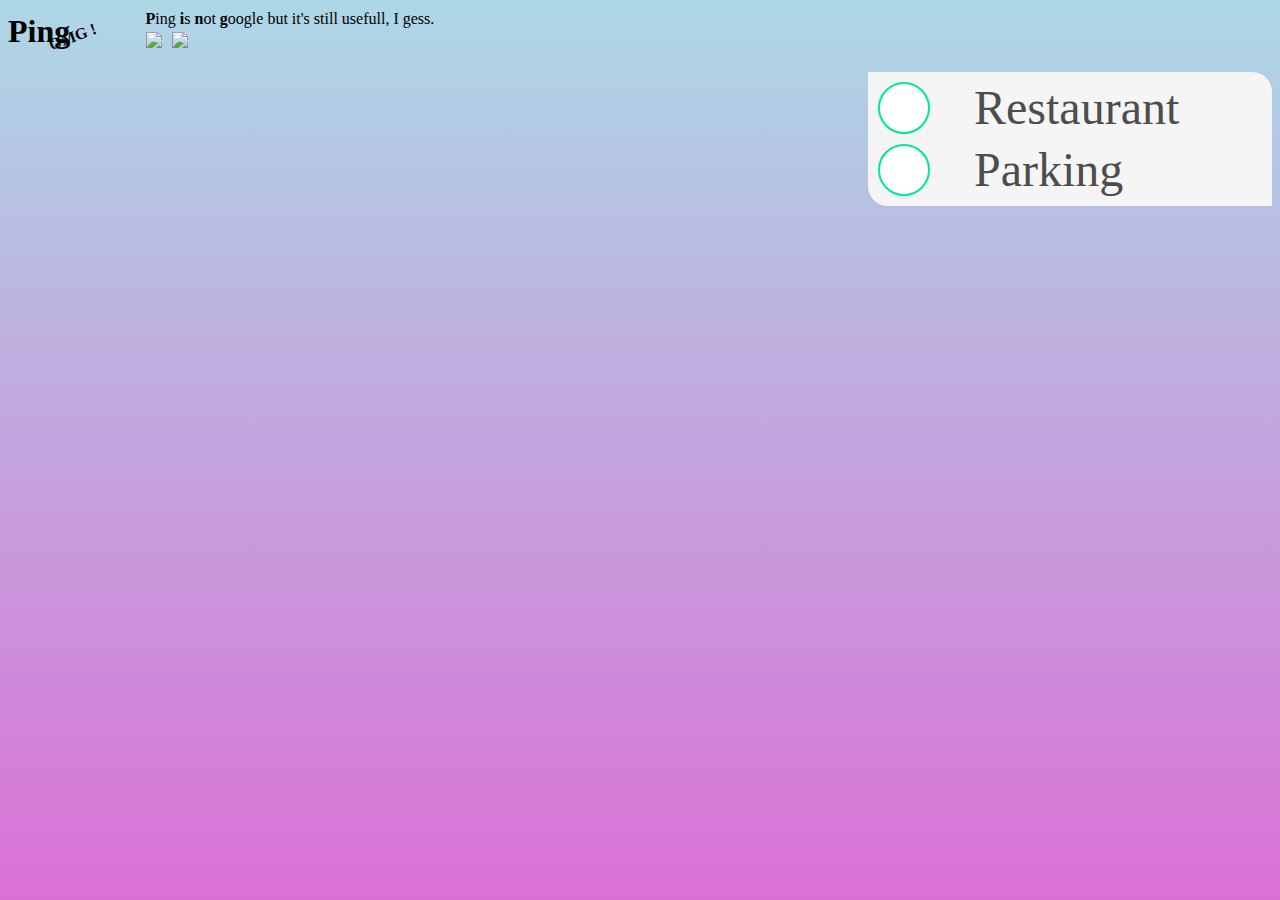
==== osm/index.html @ 3e1b17ea "Zoom and rotation" ====
<html lang="en-US" xmlns="http://www.w3.org/1999/xhtml">

<head profile="http://gmpg.org/xfn/11">
  <meta http-equiv="Content-Type" content="text/html; charset=UTF-8" />
  <link rel="stylesheet" href="https://unpkg.com/leaflet@1.7.1/dist/leaflet.css"
    integrity="sha512-xodZBNTC5n17Xt2atTPuE1HxjVMSvLVW9ocqUKLsCC5CXdbqCmblAshOMAS6/keqq/sMZMZ19scR4PsZChSR7A=="
    crossorigin="" />
  <script src="https://unpkg.com/leaflet@1.7.1/dist/leaflet.js"
    integrity="sha512-XQoYMqMTK8LvdxXYG3nZ448hOEQiglfqkJs1NOQV44cWnUrBc8PkAOcXy20w0vlaXaVUearIOBhiXZ5V3ynxwA=="
    crossorigin=""></script>
  <!-- our custom CSS -->
  <link rel="stylesheet" href="css/pageStyle.css"/>
  <link rel="stylesheet" href="css/markerStyle.css"/>
  <link rel="stylesheet" href="css/checkbox.css"/>
</head>

<body>
  <div class="inline-div">
    <span onmouseenter="spibidiStart(this)" onmouseleave="spibidiStop(this)">
      <h1 class="rotating">Ping 
        <span class="sub-header zoom-in-out rainbow">
          <span id="rainbowTextId" class=" rainbow">For Rennes</span>
        </span>
      </h1>
    </span>
    <div class="content">
      <div><b>P</b>ing <b>i</b>s <b>n</b>ot <b>g</b>oogle but it's still usefull, I gess.</div>
      <div style="display: flex;">
        <a href="http://vanilla-js.com/" target="_blank" style="margin-right: 10px;">
          <img src="https://img.shields.io/badge/Languages-Vanilla%20JS-blueviolet">
        </a>
        <a href="https://github.com/Iron-Wolf/Iron-Wolf.github.io" target="_blank">
          <img src="https://img.shields.io/badge/Source%20Code-GitHub-blue">
        </a>
      </div>
    </div>
  </div>

  <div class="mainContainer">
    <div id="checkMenuId">
      <div class="box">
        <input type="checkbox" id="restaurantId" name="restaurant" onchange="toggleRestaurantCheckbox(this)" />
        <span class="check"></span>
        <label for="restaurantId">Restaurant</label>
      </div>
      <div class="box">
        <input type="checkbox" id="parkingId" name="parking" onchange="toggleParkingCheckbox(this)" />
        <span class="check"></span>
        <label for="parkingId">Parking</label>
      </div>
      <!-- <div class="box">
        <input id="activityId" type="checkbox">
        <span class="check"></span>
        <label for="activityId">Sorties</label>
      </div> -->
    </div>
    <div id="map"></div>
  </div>

  <script type='text/javascript' src='js/main.js'></script>
  <script type='text/javascript' src='js/functions.js'></script>
  <script type='text/javascript' src='ressources/leaflet-color-markers/js/leaflet-color-markers.js'></script>
</body>

</html>
---- osm/css/pageStyle.css ----
:root {
  --borderRadius: 20px;
}

body {
  height: 100%; /* need this to have the gradient all the way down, on the page */
  /*background-color: lightblue;*/
  background-image: linear-gradient(lightblue 0%, orchid 100%);
}


/* -------------------- */
/*  class : inline-div  */
/* -------------------- */
.inline-div {
  display: flex;
  margin-top: -1rem;
}

.inline-div .sub-header {
  font-size: 50%;
  /* rotation */
  display: inline-block; 
  transform: rotate(-20deg);
  /* left offset */
  position: relative;
  left: -30px;
}
  
.inline-div .content {
  padding: 1rem;
  /*width: 80%; /* leaves space for the title */
}
.inline-div .content div {
  padding: 2px; /* add a small space between div */
}

/* ----------------------- */
/*  class : mainContainer  */
/* ----------------------- */
.mainContainer {
  width: 100%;
  height: 85%;
  position: relative;
}

.mainContainer #map{
  width: 100%;
  height: 100%;
  border-radius: var(--borderRadius);
  position: absolute;
  top: 0;
  left: 0;
}

.mainContainer #checkMenuId {
  border-radius: 0 var(--borderRadius) 0 var(--borderRadius);
  position: absolute;
  z-index: 401;
  background-color: whitesmoke;
  top: 0;
  right: 0;
  /*margin-top: 10;*/
}

/* ----------------- */
/*  class : rainbow  */
/* ----------------- */
.rainbow {
  animation: colorRotateKf 2s linear 0s infinite;
}

@keyframes colorRotateKf {
  from {
    color: #6666ff;
  }
  10% {
    color: #0099ff;
  }
  50% {
    color: #00ff00;
  }
  75% {
    color: #ff3399;
  }
  100% {
    color: #6666ff;
  }
}

/* --------------------- */
/*  class : zoom-in-out  */
/* --------------------- */
.zoom-in-out {
  animation: zoomInOutKf 1s ease-in-out infinite;
}

@keyframes zoomInOutKf {
  50% {
    transform: scale(1.5, 1.5);
    rotate: -20deg; /* same value as in the .sub-header class */
  }
}

/* --------------------- */
/*  class : rotating  */
/* --------------------- */
.rotating {
  animation-name: rotateKf;
  animation-duration: 1s;
  animation-iteration-count: infinite;
  animation-timing-function: linear;
  animation-play-state: paused;
}

@keyframes rotateKf {
  from { transform: rotate(0deg); }
  to { transform: rotate(360deg); }
}
---- osm/css/markerStyle.css ----
/* style for popup */
.leaflet-popup-content .custom-header {
  font-size: 24px;
}
.leaflet-popup-content .custom-content {
  font-size: 18px;
}

/* my shitty marker style */
.emoji-marker {
  font-size: 1.5rem;
  width: 1em;
  border-radius: 50% 50% 0 0;
  background: firebrick ;
}

/* totaly-not-made-by-me marker style*/
.marker-pin {
  width: 30px;
  height: 30px;
  border-radius: 50% 50% 50% 0;
  background: #c30b82;
  position: absolute;
  transform: rotate(-45deg);
  left: 50%;
  top: 50%;
  margin: -15px 0 0 -15px;
}
/* to draw white circle */
.marker-pin::after {
  content: '';
  width: 24px;
  height: 24px;
  margin: 3px 0 0 3px;
  background: #fff;
  position: absolute;
  border-radius: 50%;
}
/* to align icon */
.custom-div-icon span {
  position: absolute;
  width: 22px;
  font-size: 18px;
  left: 0;
  right: 0;
  margin: 7px auto;
  text-align: center;
}

/* override leaflet style */
.leaflet-div-icon {
  /* 
  Remove the white square placed by leaflet (otherwise,
  it would be visible with our custom emoji-marker).
  We cannot hide the element because it's the parent of
  our custom markers.
  */
  border: none;
  background: none;
}
---- osm/css/checkbox.css ----
:root {
  --boxAndTextSize: 3rem;
}

.box {
    width: calc(var(--boxAndTextSize) * 8);
    margin: 10px;
    display: flex;
    align-items: center;
    user-select: none;
}
.box label {
    font-size: var(--boxAndTextSize);
    color: #4d4d4d;
    position: absolute;
    z-index: 10;
    padding-left: calc(var(--boxAndTextSize) * 2);
    cursor: pointer;
}
.box input {
    opacity: 0;
    visibility: hidden;
    position: absolute;
}
.box input:checked ~ .check {
    border-color: #00ea90;
    /* with the REM unit, we divide the value of the variable by 2, 
    to have a smooth transition */
    box-shadow: 0px 0px 0px calc(var(--boxAndTextSize) / 2) #00ea90 inset;
}
.box input:checked ~ .check::after {
    opacity: 1;
    transform: scale(1);
}
.box .check {
    width: var(--boxAndTextSize);
    height: var(--boxAndTextSize);
    display: flex;
    justify-content: center;
    align-items: center;
    position: relative;
    border-radius: 100px;
    background-color: #fff;
    border: 2px solid #00ea90;
    box-shadow: 0px 0px 0px 0px #00ea90 inset;
    transition: all 0.15s cubic-bezier(.57,0,.25,1)
}
.box .check::after {
    content: '';
    width: 100%;
    height: 100%;
    opacity: 0;
    z-index: 4;
    position: absolute;
    transform: scale(0);
    background-size: 50%;
    background-repeat: no-repeat;
    background-position: center;
    transition-delay: 0.2s !important;
    transition: all 0.25s cubic-bezier(0, 1.05, 0.72, 1.07);
}
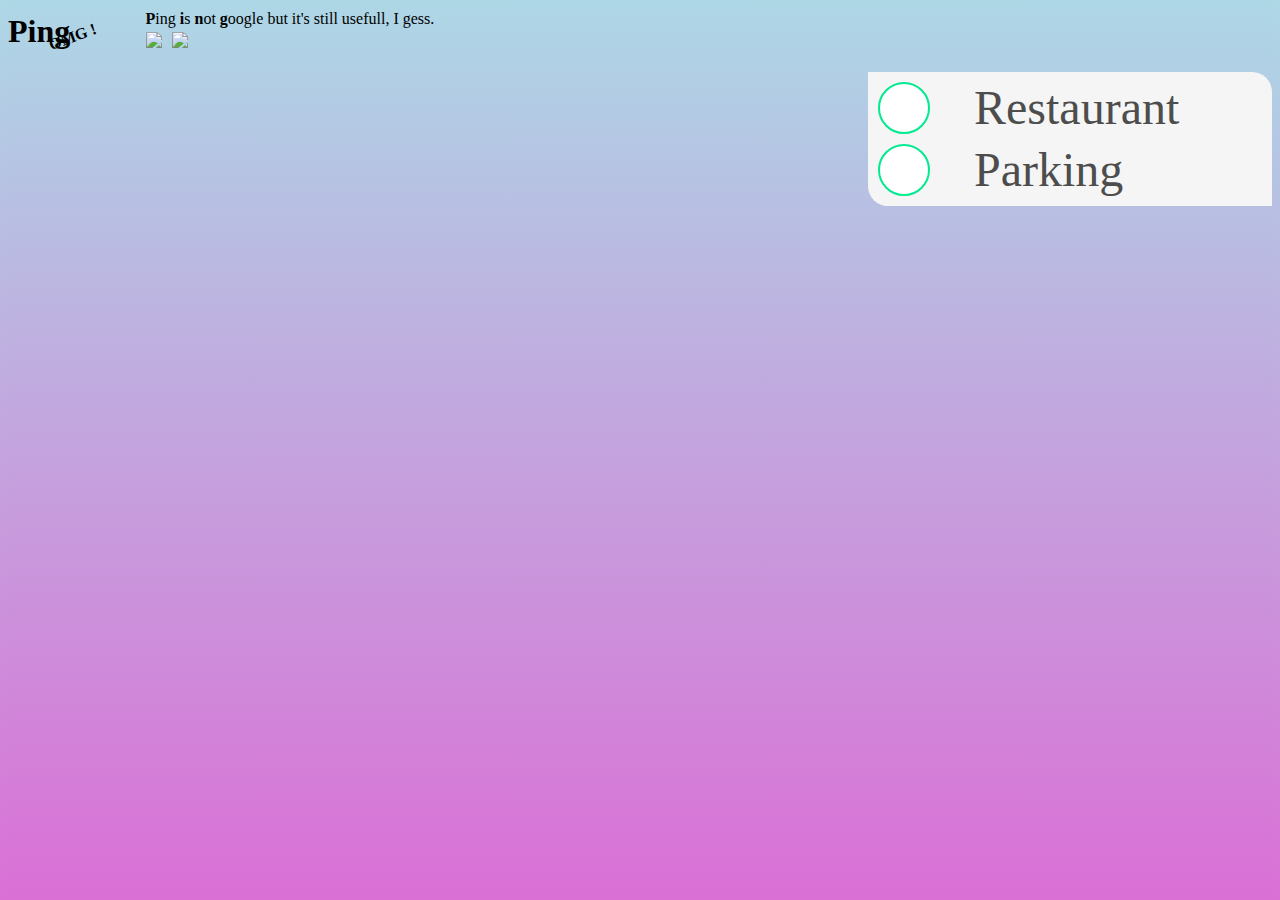
==== commit 3832a687: "Add DOCTYPE + minor fix" ====
--- a/osm/index.html
+++ b/osm/index.html
@@ -1,3 +1,4 @@
+<!DOCTYPE html>
 <html lang="en-US" xmlns="http://www.w3.org/1999/xhtml">
 
 <head profile="http://gmpg.org/xfn/11">
--- a/osm/css/pageStyle.css
+++ b/osm/css/pageStyle.css
@@ -1,10 +1,17 @@
 :root {
-  --borderRadius: 20px;
+  --borderMapRadius: 20px;
 }
 
-body {
-  height: 100%; /* need this to have the gradient all the way down, on the page */
-  /*background-color: lightblue;*/
+/* 
+DOCTYPE switches rendering from quirks to standards mode.
+In this mode, the html and body elements do not default 
+to 100% of the size of the viewport (browser window).
+So we have to specify height to 100%.
+More info here : 
+https://stackoverflow.com/questions/1966300/height-100-is-not-working-in-html-when-using-doctype/1966377#1966377
+ */
+html, body { 
+  height: 100%;
   background-image: linear-gradient(lightblue 0%, orchid 100%);
 }
 
@@ -47,14 +54,14 @@
 .mainContainer #map{
   width: 100%;
   height: 100%;
-  border-radius: var(--borderRadius);
+  border-radius: var(--borderMapRadius);
   position: absolute;
   top: 0;
   left: 0;
 }
 
 .mainContainer #checkMenuId {
-  border-radius: 0 var(--borderRadius) 0 var(--borderRadius);
+  border-radius: 0 var(--borderMapRadius) 0 var(--borderMapRadius);
   position: absolute;
   z-index: 401;
   background-color: whitesmoke;
--- a/osm/css/markerStyle.css
+++ b/osm/css/markerStyle.css
@@ -1,3 +1,13 @@
+:root {
+  --markerBaseSize: 30px;
+  --markerBorderSize: calc(var(--markerBaseSize) * 1.25);
+  --markerOffsetSize: calc(var(--markerBaseSize) / 8);
+  /* Polynomial Interpolation retrieve with : https://polynom.herokuapp.com/ */
+  /*--markerLeft: calc(-(4.33522727272727*x^0) + 1.3384361*x^1 - 0.0568544*x^2 + 0.0006468*x^3 - 0.0000026*x^4);
+  --markerTop: calc(34.0909*x^0 - 0.6411255*x^1 - 0.0237806*x^2 + 0.0002770*x^3 - 0.0000011*x^4);*/
+
+}
+
 /* style for popup */
 .leaflet-popup-content .custom-header {
   font-size: 24px;
@@ -6,32 +16,32 @@
   font-size: 18px;
 }
 
-/* my shitty marker style */
-.emoji-marker {
+/* My shitty marker style (keep here for reference) */
+/*.emoji-marker {
   font-size: 1.5rem;
   width: 1em;
   border-radius: 50% 50% 0 0;
   background: firebrick ;
-}
+}*/
 
 /* totaly-not-made-by-me marker style*/
 .marker-pin {
-  width: 30px;
-  height: 30px;
+  width: var(--markerBorderSize);
+  height: var(--markerBorderSize);
   border-radius: 50% 50% 50% 0;
   background: #c30b82;
   position: absolute;
   transform: rotate(-45deg);
-  left: 50%;
-  top: 50%;
-  margin: -15px 0 0 -15px;
+  left: -3px;
+  top: 2px;
+  /*margin: -15px 0 0 -15px;*/
 }
 /* to draw white circle */
 .marker-pin::after {
   content: '';
-  width: 24px;
-  height: 24px;
-  margin: 3px 0 0 3px;
+  width: var(--markerBaseSize);
+  height: var(--markerBaseSize);
+  margin: var(--markerOffsetSize) 0 0 var(--markerOffsetSize);
   background: #fff;
   position: absolute;
   border-radius: 50%;
@@ -40,9 +50,9 @@
 .custom-div-icon span {
   position: absolute;
   width: 22px;
-  font-size: 18px;
-  left: 0;
-  right: 0;
+  font-size: 25px;
+  left: 3px;
+  top: -4px;
   margin: 7px auto;
   text-align: center;
 }
--- a/osm/css/checkbox.css
+++ b/osm/css/checkbox.css
@@ -25,7 +25,7 @@
 .box input:checked ~ .check {
     border-color: #00ea90;
     /* with the REM unit, we divide the value of the variable by 2, 
-    to have a smooth transition */
+    to have a smooth animation transition */
     box-shadow: 0px 0px 0px calc(var(--boxAndTextSize) / 2) #00ea90 inset;
 }
 .box input:checked ~ .check::after {
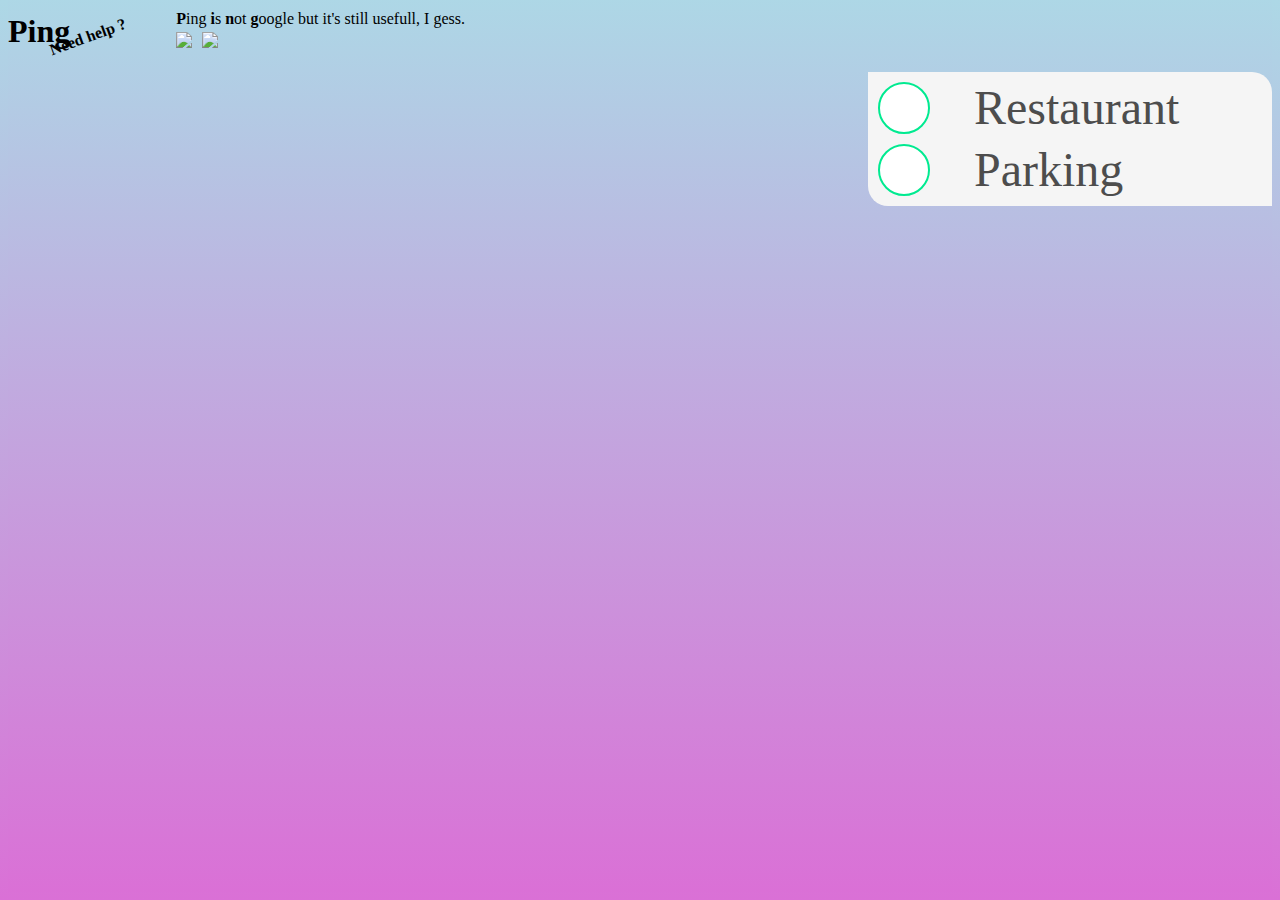
==== commit b13a7ad9: "Rename "ressources" folder" ====
--- a/osm/index.html
+++ b/osm/index.html
@@ -60,7 +60,7 @@
 
   <script type='text/javascript' src='js/main.js'></script>
   <script type='text/javascript' src='js/functions.js'></script>
-  <script type='text/javascript' src='ressources/leaflet-color-markers/js/leaflet-color-markers.js'></script>
+  <script type='text/javascript' src='resources/leaflet-color-markers/js/leaflet-color-markers.js'></script>
 </body>
 
 </html>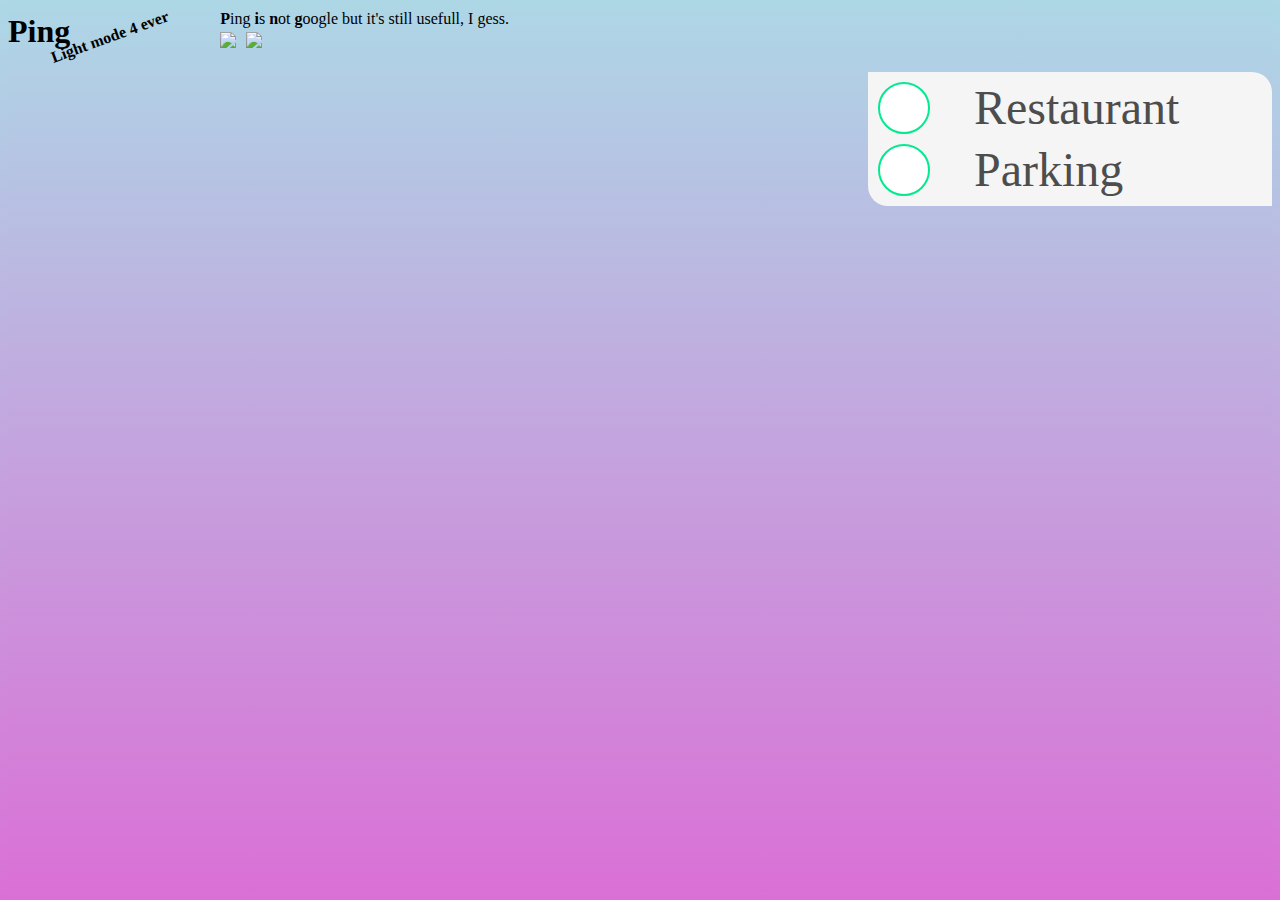
==== commit 9014107e: "[osm] add map boundary (with a leaflet plugin) + caching" ====
--- a/osm/index.html
+++ b/osm/index.html
@@ -9,6 +9,7 @@
   <script src="https://unpkg.com/leaflet@1.7.1/dist/leaflet.js"
     integrity="sha512-XQoYMqMTK8LvdxXYG3nZ448hOEQiglfqkJs1NOQV44cWnUrBc8PkAOcXy20w0vlaXaVUearIOBhiXZ5V3ynxwA=="
     crossorigin=""></script>
+  <script src="https://cdn.jsdelivr.net/gh/aparshin/leaflet-boundary-canvas@f00b4d35/src/BoundaryCanvas.js"></script>
   <!-- our custom CSS -->
   <link rel="stylesheet" href="css/pageStyle.css"/>
   <link rel="stylesheet" href="css/markerStyle.css"/>
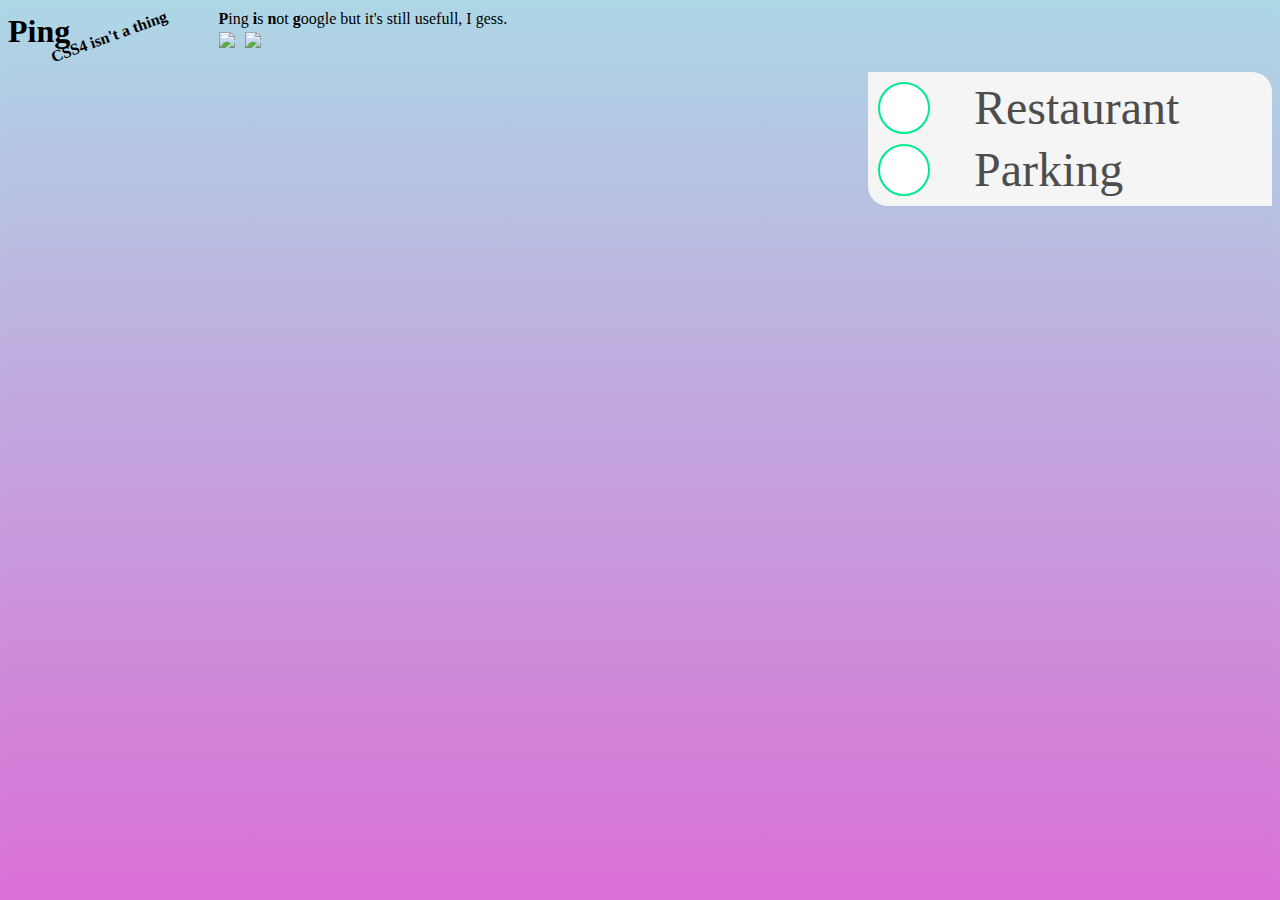
==== commit 87d89efe: "[osm] rollback last commit because I made it with leaflet" ====
--- a/osm/index.html
+++ b/osm/index.html
@@ -9,7 +9,6 @@
   <script src="https://unpkg.com/leaflet@1.7.1/dist/leaflet.js"
     integrity="sha512-XQoYMqMTK8LvdxXYG3nZ448hOEQiglfqkJs1NOQV44cWnUrBc8PkAOcXy20w0vlaXaVUearIOBhiXZ5V3ynxwA=="
     crossorigin=""></script>
-  <script src="https://cdn.jsdelivr.net/gh/aparshin/leaflet-boundary-canvas@f00b4d35/src/BoundaryCanvas.js"></script>
   <!-- our custom CSS -->
   <link rel="stylesheet" href="css/pageStyle.css"/>
   <link rel="stylesheet" href="css/markerStyle.css"/>
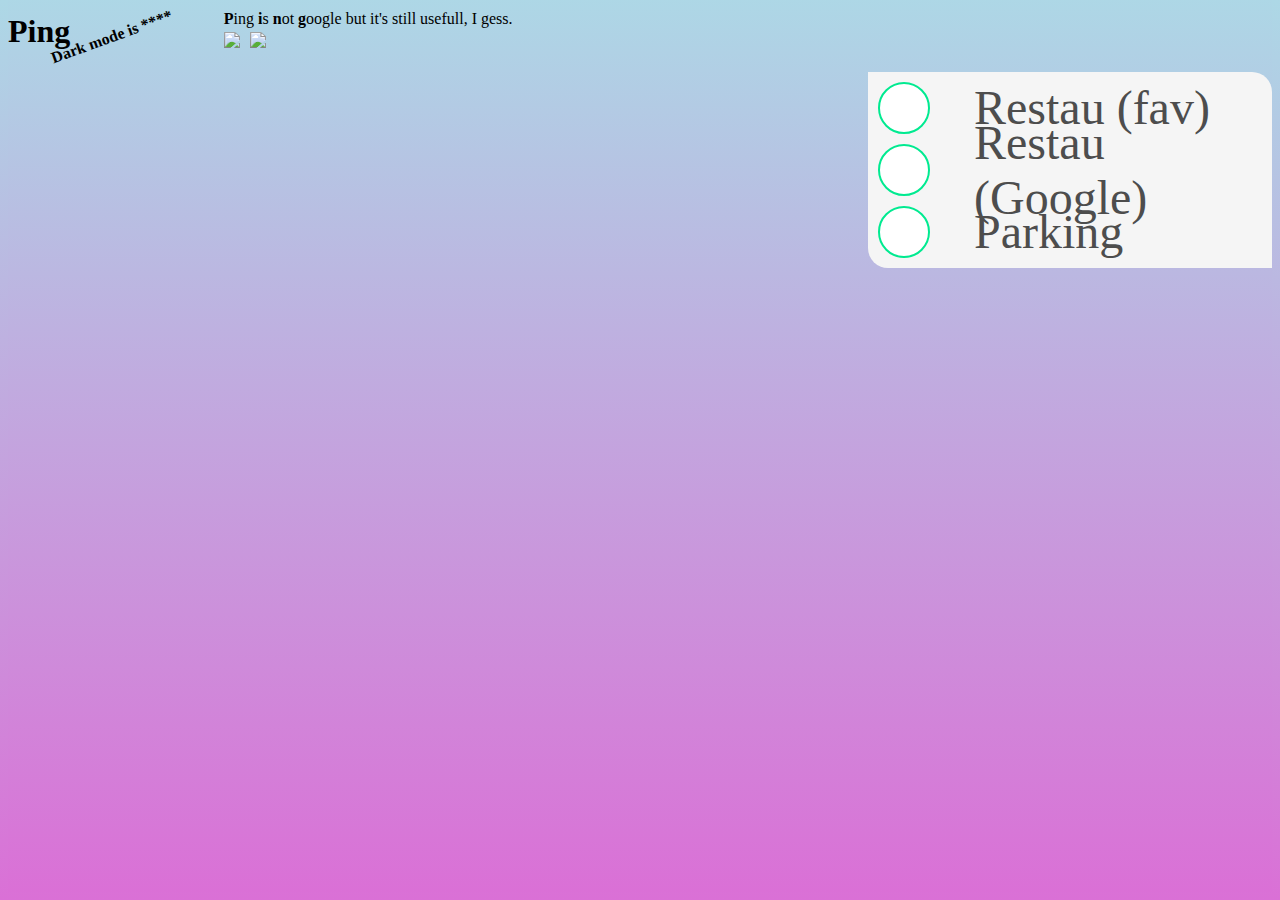
==== commit 040d32d4: "[osm] add google data" ====
--- a/osm/index.html
+++ b/osm/index.html
@@ -40,9 +40,14 @@
   <div class="mainContainer">
     <div id="checkMenuId">
       <div class="box">
-        <input type="checkbox" id="restaurantId" name="restaurant" onchange="toggleRestaurantCheckbox(this)" />
+        <input type="checkbox" id="restauFavId" name="restaurant" onchange="toggleRestauFavCheckbox(this)" />
         <span class="check"></span>
-        <label for="restaurantId">Restaurant</label>
+        <label for="restaurantId">Restau (fav)</label>
+      </div>
+      <div class="box">
+        <input type="checkbox" id="restauGoogleId" name="restaurant" onchange="toggleRestauGoogleCheckbox(this)" />
+        <span class="check"></span>
+        <label for="restaurantId">Restau (Google)</label>
       </div>
       <div class="box">
         <input type="checkbox" id="parkingId" name="parking" onchange="toggleParkingCheckbox(this)" />
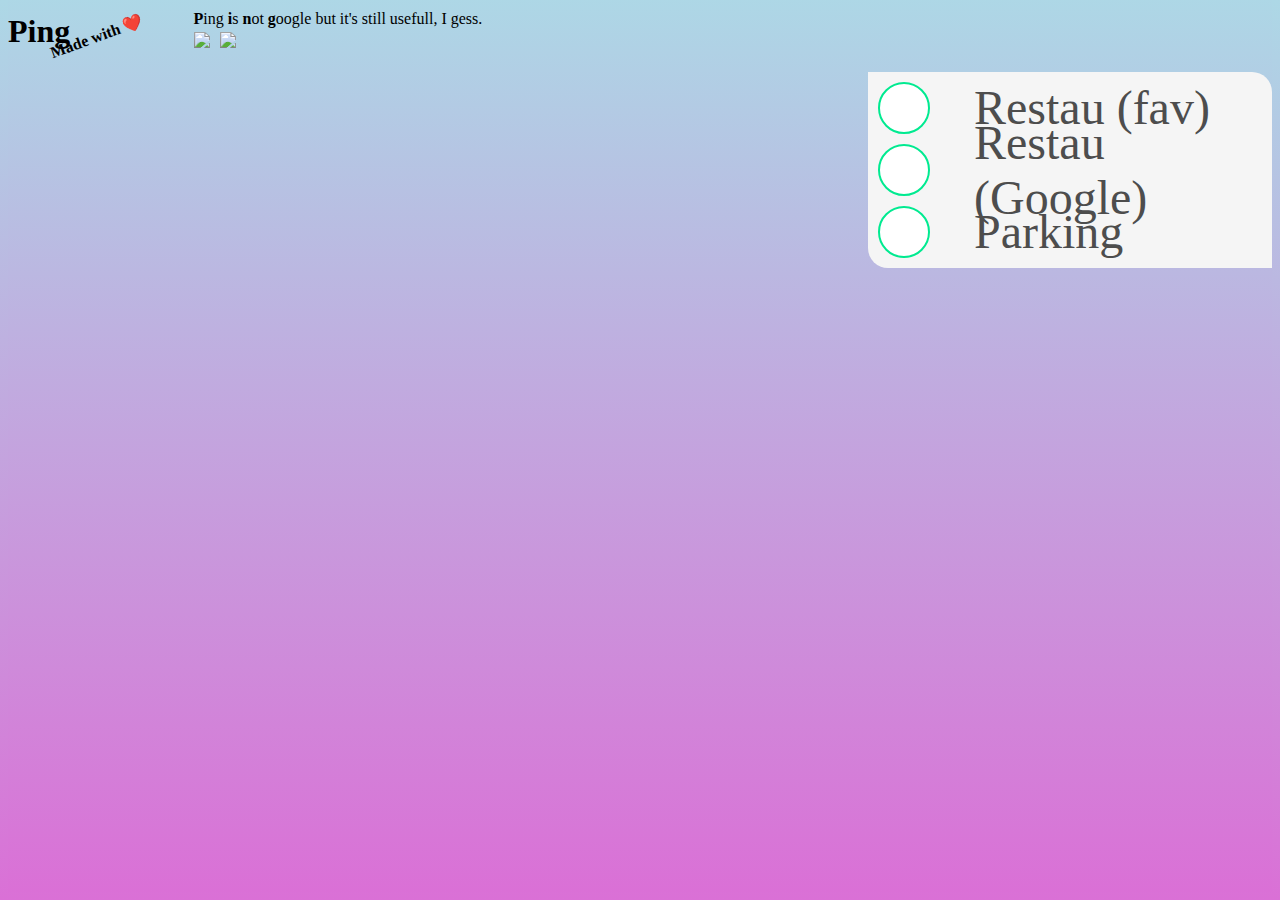
==== commit a0702f81: "[osm] fix checkbox" ====
--- a/osm/index.html
+++ b/osm/index.html
@@ -40,12 +40,12 @@
   <div class="mainContainer">
     <div id="checkMenuId">
       <div class="box">
-        <input type="checkbox" id="restauFavId" name="restaurant" onchange="toggleRestauFavCheckbox(this)" />
+        <input type="checkbox" id="restauFavId" name="restauFav" onchange="toggleRestauFavCheckbox(this)" />
         <span class="check"></span>
         <label for="restaurantId">Restau (fav)</label>
       </div>
       <div class="box">
-        <input type="checkbox" id="restauGoogleId" name="restaurant" onchange="toggleRestauGoogleCheckbox(this)" />
+        <input type="checkbox" id="restauGoogleId" name="restauGoogle" onchange="toggleRestauGoogleCheckbox(this)" />
         <span class="check"></span>
         <label for="restaurantId">Restau (Google)</label>
       </div>
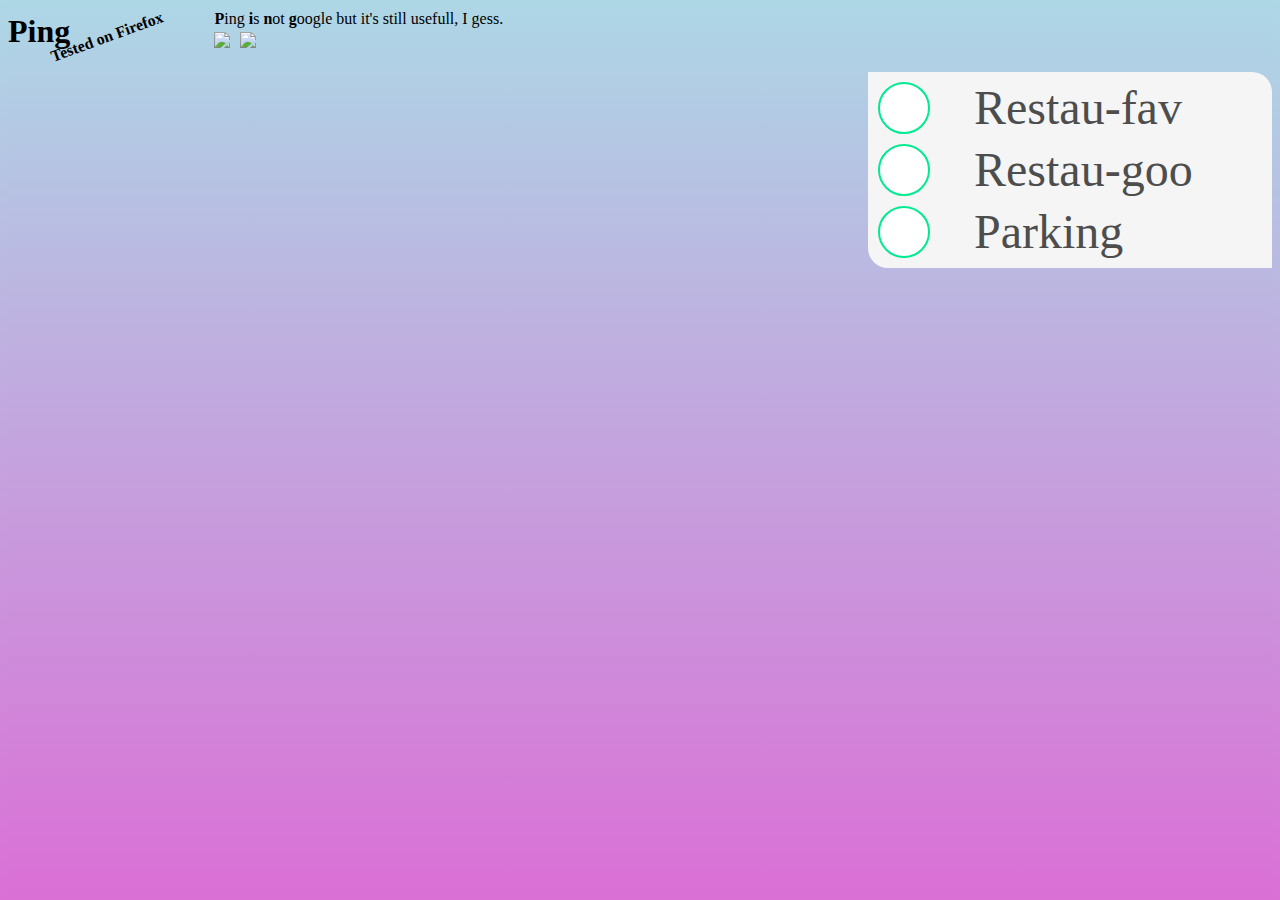
==== commit abde336a: "[osm] fix checkbox (again)" ====
--- a/osm/index.html
+++ b/osm/index.html
@@ -42,12 +42,12 @@
       <div class="box">
         <input type="checkbox" id="restauFavId" name="restauFav" onchange="toggleRestauFavCheckbox(this)" />
         <span class="check"></span>
-        <label for="restaurantId">Restau (fav)</label>
+        <label for="restauFavId">Restau-fav</label>
       </div>
       <div class="box">
         <input type="checkbox" id="restauGoogleId" name="restauGoogle" onchange="toggleRestauGoogleCheckbox(this)" />
         <span class="check"></span>
-        <label for="restaurantId">Restau (Google)</label>
+        <label for="restauGoogleId">Restau-goo</label>
       </div>
       <div class="box">
         <input type="checkbox" id="parkingId" name="parking" onchange="toggleParkingCheckbox(this)" />
